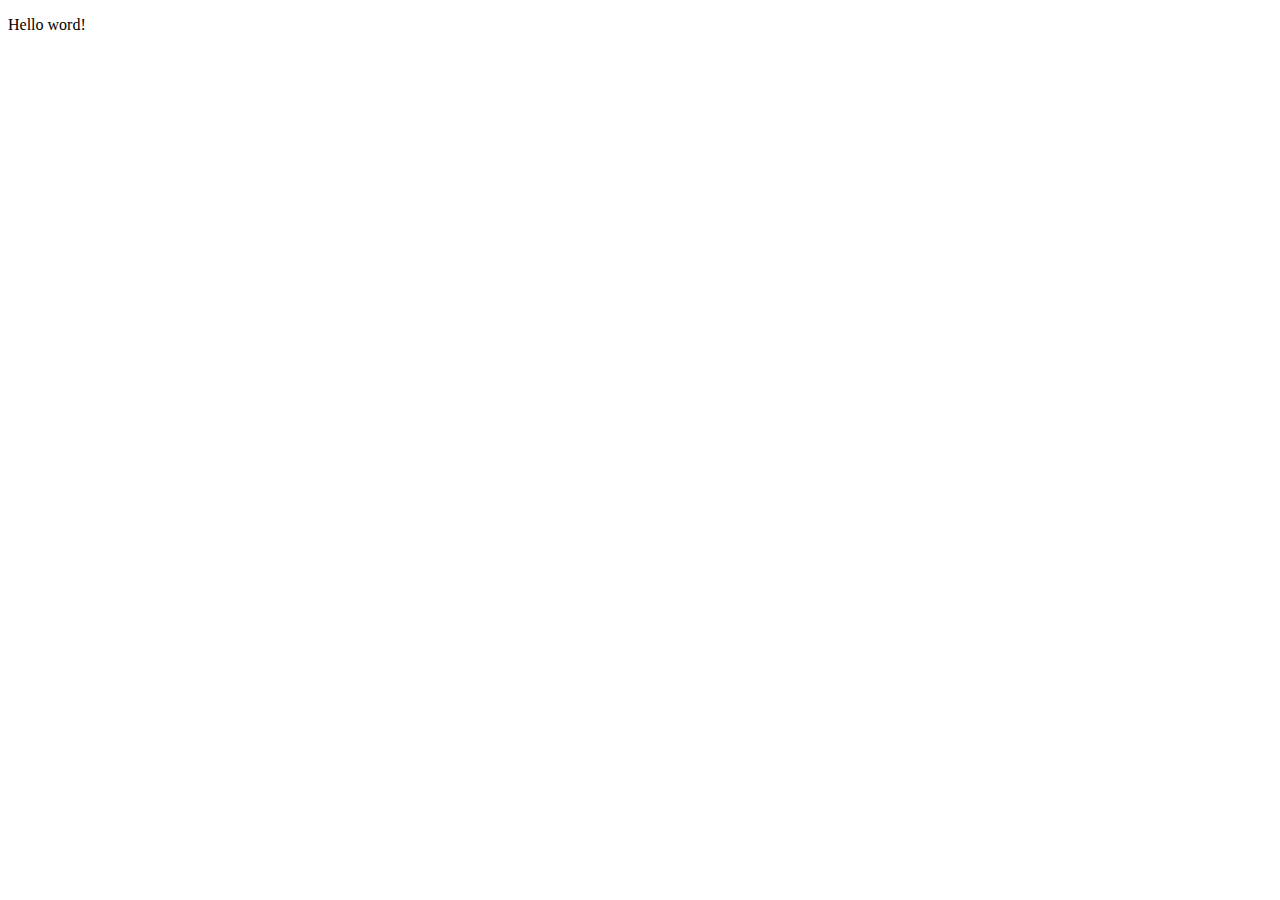
==== 12Lesson/index.html @ d35df1d8 "закончен урок" ====
<!DOCTYPE html>
<html lang="en">

<head>
    <meta charset="UTF-8">
    <meta http-equiv="X-UA-Compatible" content="IE=edge">
    <meta name="viewport" content="width=device-width, initial-scale=1.0">
    <title>Document</title>
</head>

<body>

    <p>Hello word!</p>

    <!--  <Script>
        alert(1);
    </Script> -->


    <script src="script.js"></script>
</body>

</html>
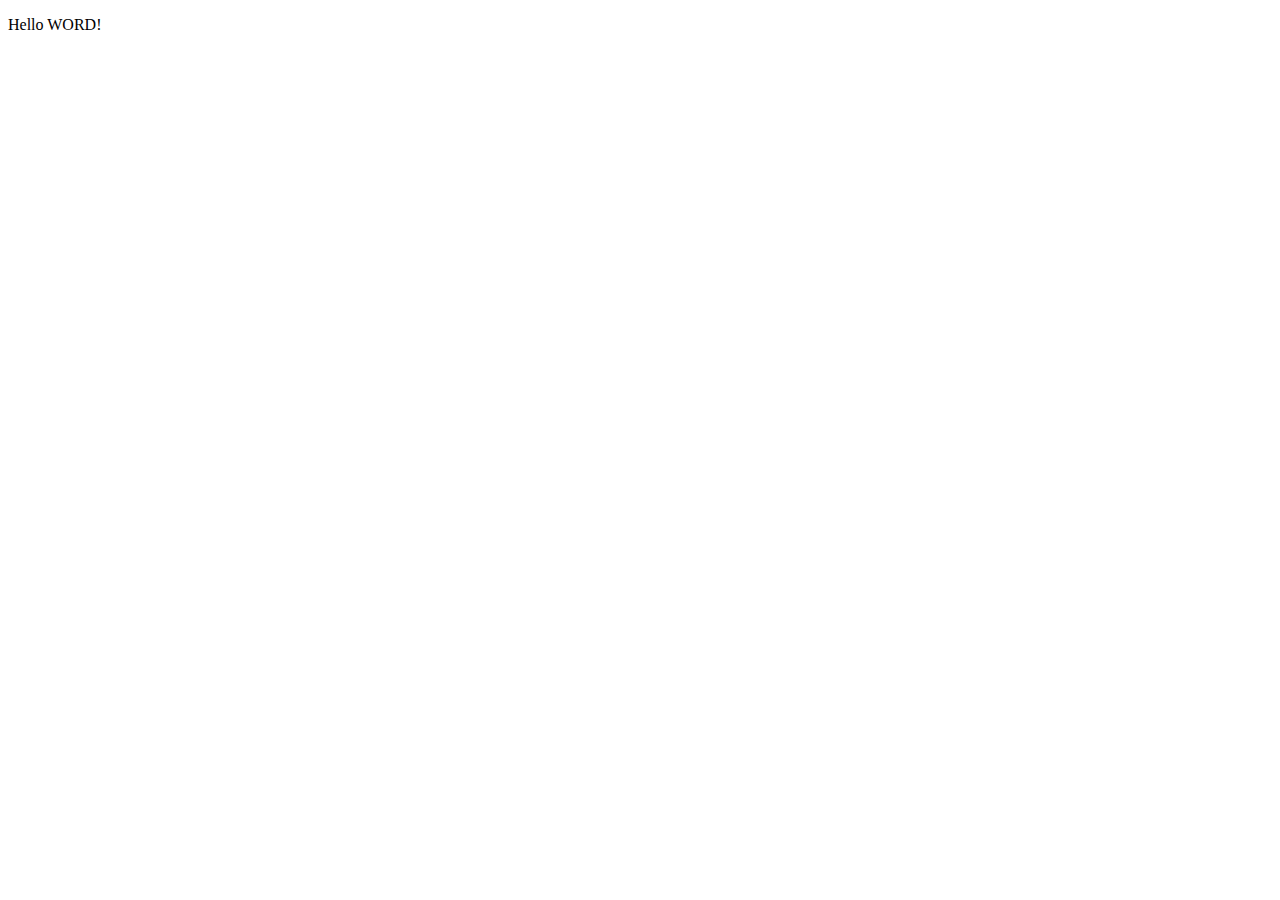
==== commit e686ead3: "проба git" ====
--- a/12Lesson/index.html
+++ b/12Lesson/index.html
@@ -10,7 +10,7 @@
 
 <body>
 
-    <p>Hello word!</p>
+    <p>Hello WORD!</p>
 
     <!--  <Script>
         alert(1);
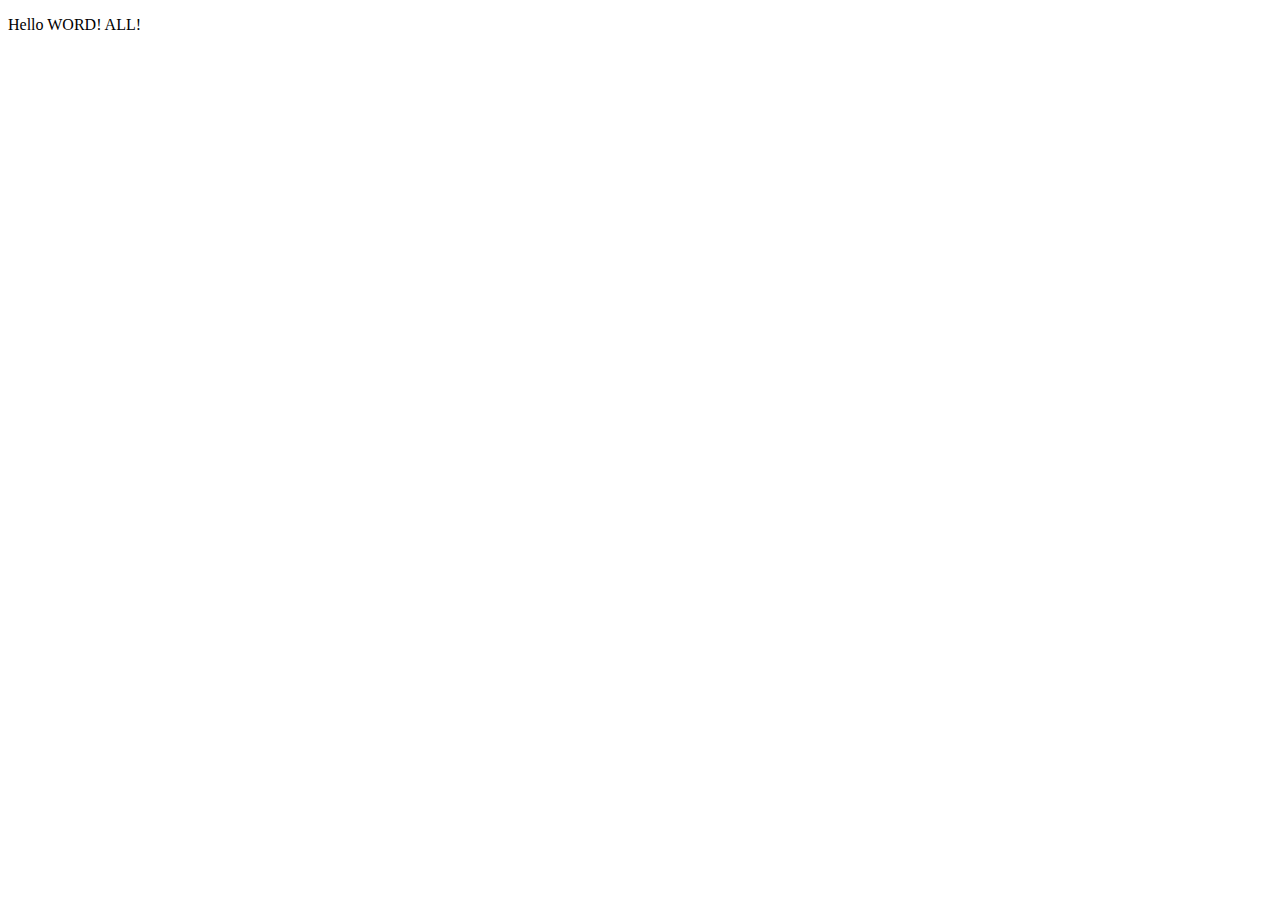
==== commit 00895509: "вторая проба" ====
--- a/12Lesson/index.html
+++ b/12Lesson/index.html
@@ -10,7 +10,7 @@
 
 <body>
 
-    <p>Hello WORD!</p>
+    <p>Hello WORD! ALL!</p>
 
     <!--  <Script>
         alert(1);
